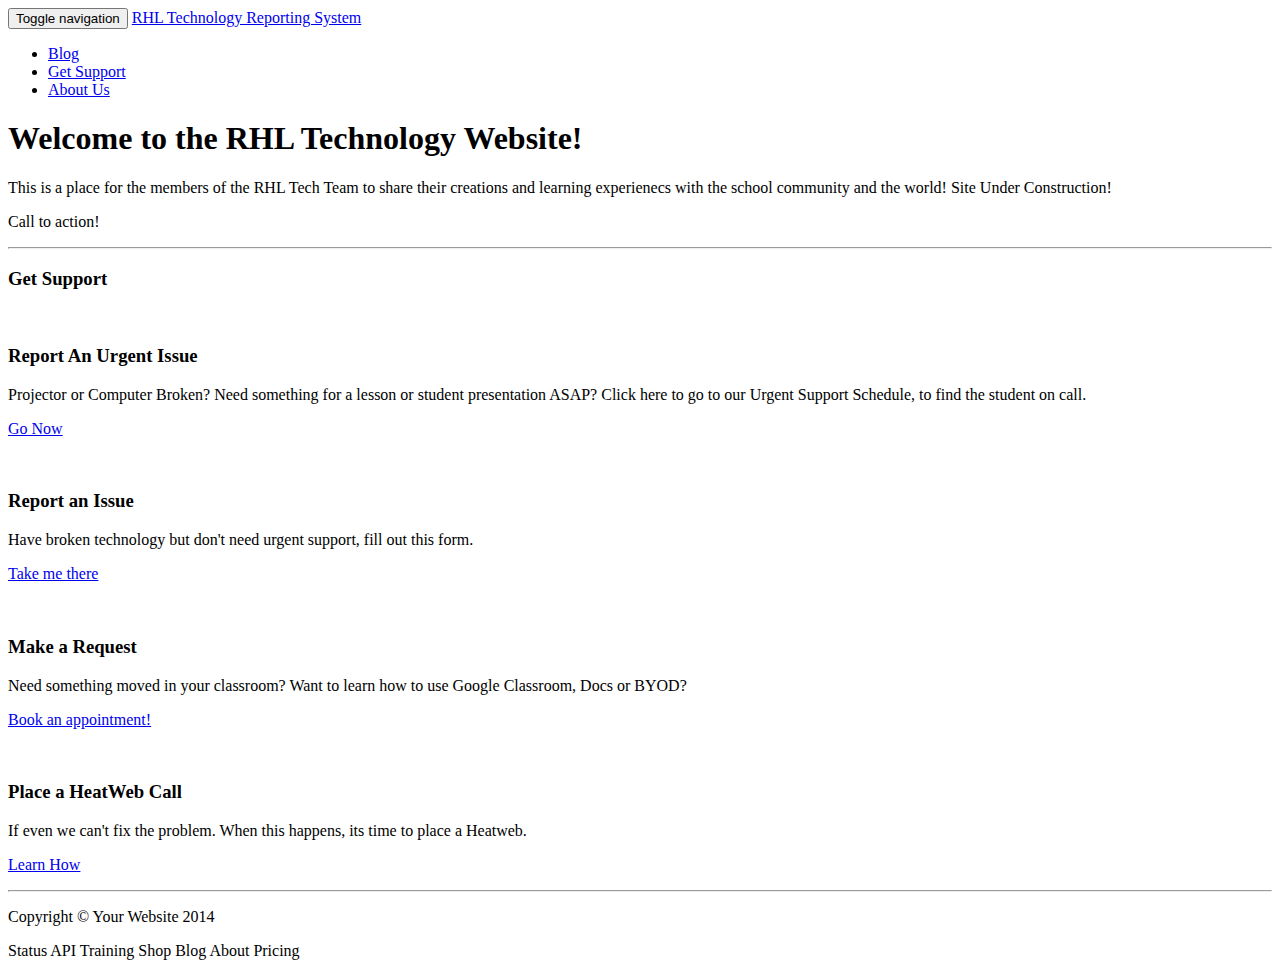
==== index.html @ 04a45188 "webpage change" ====
<!DOCTYPE html>
<html lang="en">

<head>

    <meta charset="utf-8">
    <meta http-equiv="X-UA-Compatible" content="IE=edge">
    <meta name="viewport" content="width=device-width, initial-scale=1">
    <meta name="description" content="">
    <meta name="author" content="">

    <title>RHL Technology</title>

   <!-- Latest compiled and minified CSS -->
<link rel="stylesheet" href="https://maxcdn.bootstrapcdn.com/bootstrap/3.3.6/css/bootstrap.min.css" integrity="sha384-1q8mTJOASx8j1Au+a5WDVnPi2lkFfwwEAa8hDDdjZlpLegxhjVME1fgjWPGmkzs7" crossorigin="anonymous">

<!-- Optional theme -->
<link rel="stylesheet" href="https://maxcdn.bootstrapcdn.com/bootstrap/3.3.6/css/bootstrap-theme.min.css" integrity="sha384-fLW2N01lMqjakBkx3l/M9EahuwpSfeNvV63J5ezn3uZzapT0u7EYsXMjQV+0En5r" crossorigin="anonymous">

<!-- Latest compiled and minified JavaScript -->
<script src="https://maxcdn.bootstrapcdn.com/bootstrap/3.3.6/js/bootstrap.min.js" integrity="sha384-0mSbJDEHialfmuBBQP6A4Qrprq5OVfW37PRR3j5ELqxss1yVqOtnepnHVP9aJ7xS" crossorigin="anonymous"></script>

    <!-- Custom CSS -->
    <link href="css/heroic-features.css" rel="stylesheet">

    <!-- HTML5 Shim and Respond.js IE8 support of HTML5 elements and media queries -->
    <!-- WARNING: Respond.js doesn't work if you view the page via file:// -->
    <!--[if lt IE 9]>
        <script src="https://oss.maxcdn.com/libs/html5shiv/3.7.0/html5shiv.js"></script>
        <script src="https://oss.maxcdn.com/libs/respond.js/1.4.2/respond.min.js"></script>
    <![endif]-->

</head>

<body>

    <!-- Navigation -->
    <nav class="navbar navbar-inverse navbar-fixed-top" role="navigation">
        <div class="container">
            <!-- Brand and toggle get grouped for better mobile display -->
            <div class="navbar-header">
                <button type="button" class="navbar-toggle" data-toggle="collapse" data-target="#bs-example-navbar-collapse-1">
                    <span class="sr-only">Toggle navigation</span>
                    <span class="icon-bar"></span>
                    <span class="icon-bar"></span>
                    <span class="icon-bar"></span>
                </button>
                <a class="navbar-brand" href="#">RHL Technology Reporting System</a>
            </div>
            <!-- Collect the nav links, forms, and other content for toggling -->
            <div class="collapse navbar-collapse" id="bs-example-navbar-collapse-1">
                <ul class="nav navbar-nav">
                    <li>
                        <a href="#">Blog</a>
                    </li>
                    <li>
                        <a href="#">Get Support</a>
                    </li>
                    <li>
                        <a href="#">About Us</a>
                    </li>
                </ul>
            </div>
            <!-- /.navbar-collapse -->
        </div>
        <!-- /.container -->
    </nav>

    <!-- Page Content -->
    <div class="container">

        <!-- Jumbotron Header -->
        <header class="jumbotron hero-spacer">
            <h1>Welcome to the RHL Technology Website!</h1>
            <p>This is a place for the members of the RHL Tech Team to share their creations and learning experienecs with the school community and the world! Site Under Construction!</p>
            <p><a class="btn btn-primary btn-large">Call to action!</a>
            </p>
        </header>

        <hr>

        <!-- Title -->
        <div class="row">
            <div class="col-lg-12">
                <p name="getsupport"><h3>Get Support</h3></p>
            </div>
        </div>
        <!-- /.row -->

        <!-- Page Features -->
        <div class="row text-center">

            <div class="col-md-3 col-sm-6 hero-feature">
                <div class="thumbnail">
                    <img src="http://placehold.it/800x500" alt="">
                    <div class="caption">
                        <h3>Report An Urgent Issue</h3>
                        <p>Projector or Computer Broken? Need something for a lesson or student presentation ASAP? Click here to go to our Urgent Support Schedule, to find the student on call. </p>
                        <p>
                            <a href="#" class="btn btn-primary">Go Now</a>
                        </p>
                    </div>
                </div>
            </div>

            <div class="col-md-3 col-sm-6 hero-feature">
                <div class="thumbnail">
                    <img src="http://placehold.it/800x500" alt="">
                    <div class="caption">
                        <h3>Report an Issue</h3>
                        <p>Have broken technology but don't need urgent support, fill out this form. </p>
                        <p>
                            <a href="#" class="btn btn-primary">Take me there</a>
                        </p>
                    </div>
                </div>
            </div>

            <div class="col-md-3 col-sm-6 hero-feature">
                <div class="thumbnail">
                    <img src="http://placehold.it/800x500" alt="">
                    <div class="caption">
                        <h3>Make a Request</h3>
                        <p>Need something moved in your classroom? Want to learn how to use Google Classroom, Docs or BYOD? </p>
                        <p>
                            <a href="#" class="btn btn-primary">Book an appointment!</a>
                        </p>
                    </div>
                </div>
            </div>

     <div class="col-md-3 col-sm-6 hero-feature">
                <div class="thumbnail">
                    <img src="http://placehold.it/800x500" alt="">
                    <div class="caption">
                        <h3>Place a HeatWeb Call</h3>
                        <p>If even we can't fix the problem. When this happens, its time to place a Heatweb. </p>
                        <p>
                            <a href="#" class="btn btn-primary">Learn How</a>
                        </p>
                    </div>
                </div>
            </div>


        </div>
        <!-- /.row -->

        <hr>

        <!-- Footer -->
        <footer>
            <div class="row">
                <div class="col-lg-12">
                    <p>Copyright &copy; Your Website 2014</p>
                </div>
            </div>
        </footer>

    </div>
    <!-- /.container -->

    <!-- jQuery -->
    <script src="js/jquery.js"></script>

    <!-- Bootstrap Core JavaScript -->
    <script src="js/bootstrap.min.js"></script>

</body>

</html>
Status API Training Shop Blog About Pricing
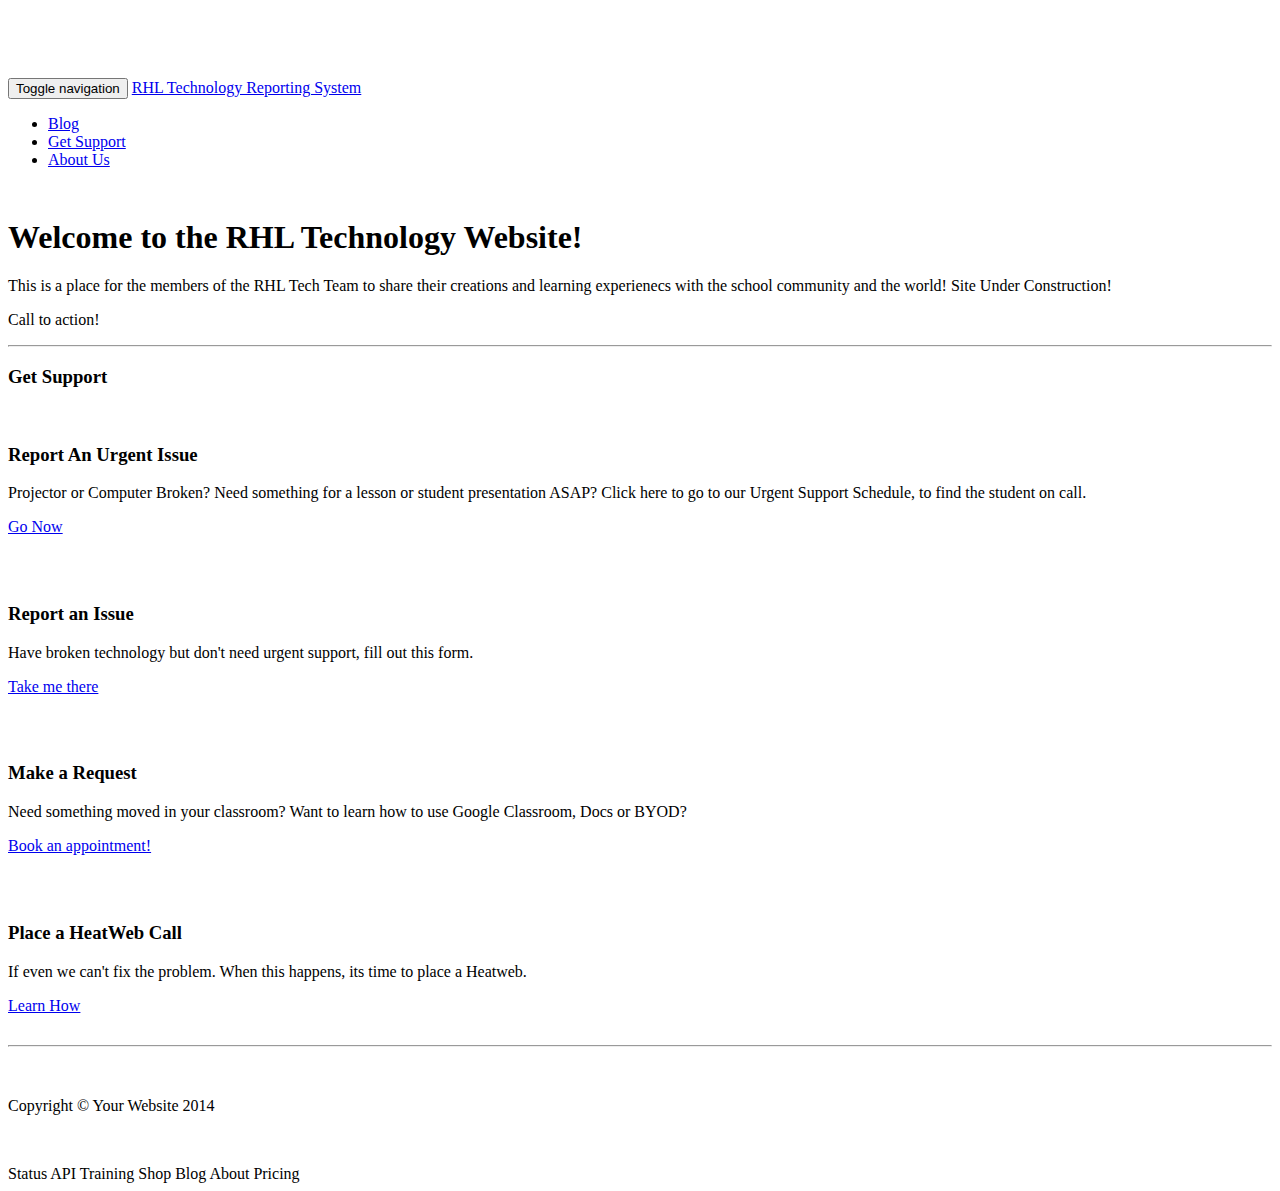
==== commit 739ead1e: "webpage change" ====
--- a/index.html
+++ b/index.html
@@ -82,7 +82,7 @@
         <!-- Title -->
         <div class="row">
             <div class="col-lg-12">
-                <p name="getsupport"><h3>Get Support</h3></p>
+                <a class="special" id="getsupport"><h3>Get Support</h3></a>
             </div>
         </div>
         <!-- /.row -->
--- a/css/heroic-features.css
+++ b/css/heroic-features.css
@@ -0,0 +1,25 @@
+/*!
+ * Start Bootstrap - Heroic Features HTML Template (http://startbootstrap.com)
+ * Code licensed under the Apache License v2.0.
+ * For details, see http://www.apache.org/licenses/LICENSE-2.0.
+ */
+
+body {
+    padding-top: 70px; /* Required padding for .navbar-fixed-top. Remove if using .navbar-static-top. Change if height of navigation changes. */
+}
+
+.hero-spacer {
+    margin-top: 50px;
+}
+
+.hero-feature {
+    margin-bottom: 30px;
+}
+
+footer {
+    margin: 50px 0;
+}
+
+.special{
+	 text-decoration: none; 
+}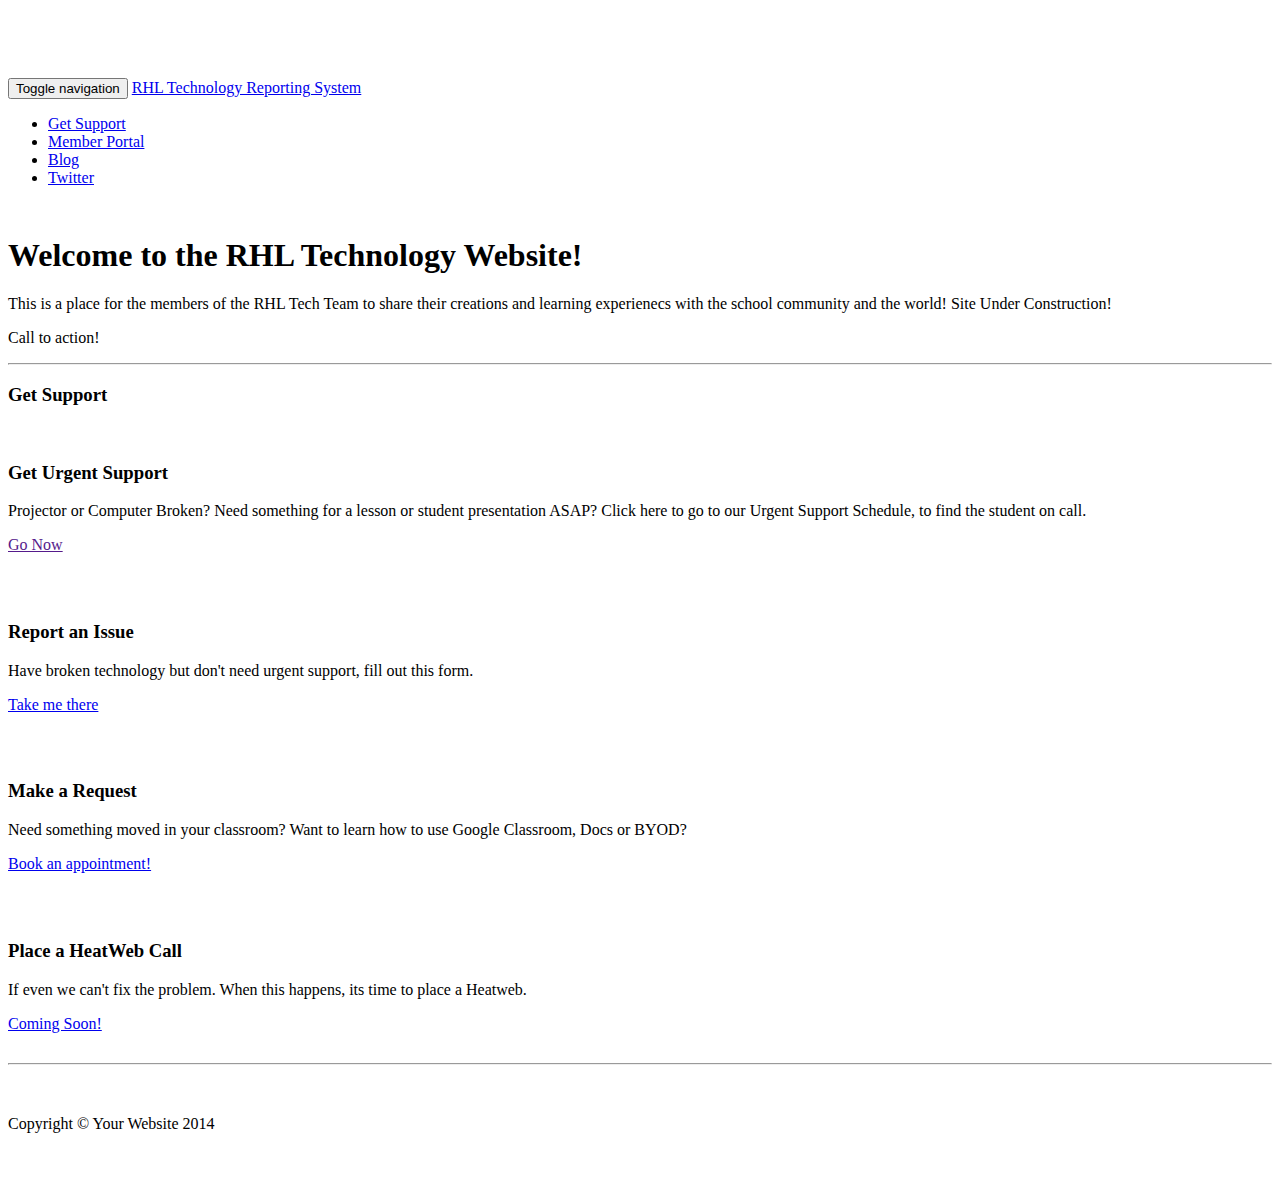
==== commit 130c1921: "Update index.html" ====
--- a/index.html
+++ b/index.html
@@ -51,14 +51,20 @@
             <div class="collapse navbar-collapse" id="bs-example-navbar-collapse-1">
                 <ul class="nav navbar-nav">
                     <li>
+                        <a href="#getsupport">Get Support</a>
+                    </li>
+                    <li>
+                        <a href="https://sites.google.com/site/rhltechteamportal/">Member Portal</a>
+                    </li>
+
+                 <li>
                         <a href="#">Blog</a>
                     </li>
-                    <li>
-                        <a href="#">Get Support</a>
+
+                   <li>
+                        <a href="www.twitter.com/RHLTechTeam">Twitter</a>
                     </li>
-                    <li>
-                        <a href="#">About Us</a>
-                    </li>
+
                 </ul>
             </div>
             <!-- /.navbar-collapse -->
@@ -94,10 +100,10 @@
                 <div class="thumbnail">
                     <img src="http://placehold.it/800x500" alt="">
                     <div class="caption">
-                        <h3>Report An Urgent Issue</h3>
+                        <h3>Get Urgent Support</h3>
                         <p>Projector or Computer Broken? Need something for a lesson or student presentation ASAP? Click here to go to our Urgent Support Schedule, to find the student on call. </p>
                         <p>
-                            <a href="#" class="btn btn-primary">Go Now</a>
+                            <a href="" class="btn btn-primary">Go Now</a>
                         </p>
                     </div>
                 </div>
@@ -110,7 +116,7 @@
                         <h3>Report an Issue</h3>
                         <p>Have broken technology but don't need urgent support, fill out this form. </p>
                         <p>
-                            <a href="#" class="btn btn-primary">Take me there</a>
+                            <a href="http://goo.gl/forms/8OxNEbQVdB" class="btn btn-primary">Take me there</a>
                         </p>
                     </div>
                 </div>
@@ -123,7 +129,7 @@
                         <h3>Make a Request</h3>
                         <p>Need something moved in your classroom? Want to learn how to use Google Classroom, Docs or BYOD? </p>
                         <p>
-                            <a href="#" class="btn btn-primary">Book an appointment!</a>
+                            <a href="https://docs.google.com/forms/d/1tv2XCPG1Ac9tFl0lLeK8q9GgLXXTuTBnVa8tJOLbK2k/viewform?c=0&w=1" class="btn btn-primary">Book an appointment!</a>
                         </p>
                     </div>
                 </div>
@@ -136,7 +142,7 @@
                         <h3>Place a HeatWeb Call</h3>
                         <p>If even we can't fix the problem. When this happens, its time to place a Heatweb. </p>
                         <p>
-                            <a href="#" class="btn btn-primary">Learn How</a>
+                            <a href="#" class="btn btn-primary">Coming Soon!</a>
                         </p>
                     </div>
                 </div>
@@ -169,4 +175,4 @@
 </body>
 
 </html>
-Status API Training Shop Blog About Pricing
+
--- a/css/heroic-features.css
+++ b/css/heroic-features.css
@@ -22,4 +22,5 @@
 
 .special{
 	 text-decoration: none; 
+	 color: black;
 }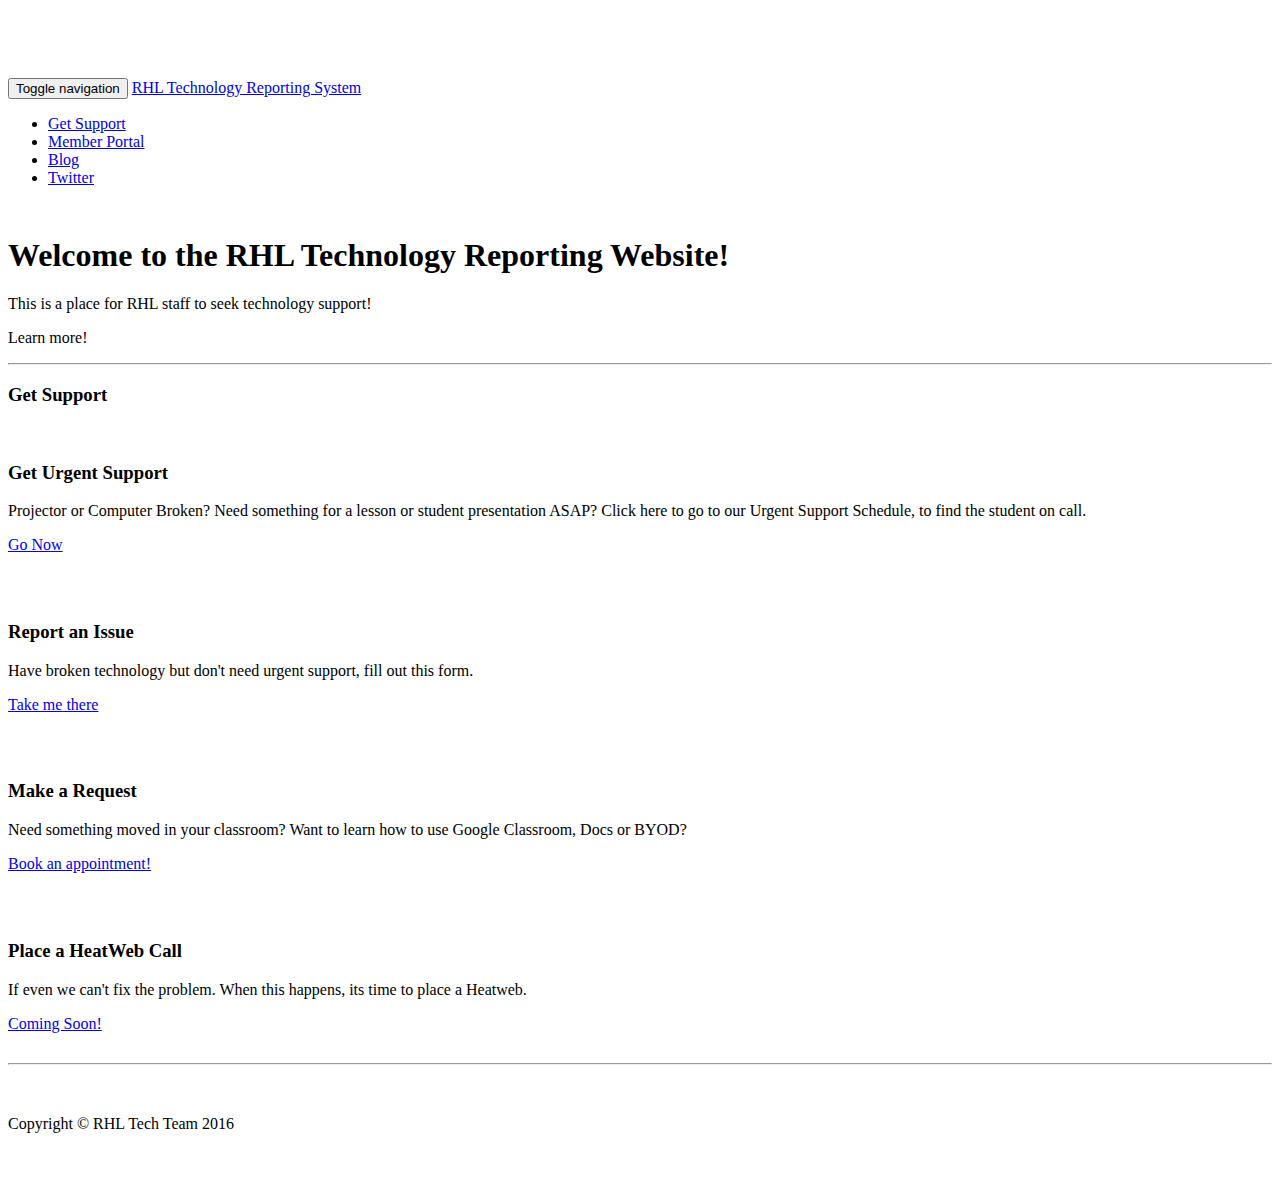
==== commit 69f53616: "Update index.html" ====
--- a/index.html
+++ b/index.html
@@ -62,7 +62,7 @@
                     </li>
 
                    <li>
-                        <a href="www.twitter.com/RHLTechTeam">Twitter</a>
+                        <a href="http://www.twitter.com/RHLTechTeam">Twitter</a>
                     </li>
 
                 </ul>
@@ -77,9 +77,9 @@
 
         <!-- Jumbotron Header -->
         <header class="jumbotron hero-spacer">
-            <h1>Welcome to the RHL Technology Website!</h1>
-            <p>This is a place for the members of the RHL Tech Team to share their creations and learning experienecs with the school community and the world! Site Under Construction!</p>
-            <p><a class="btn btn-primary btn-large">Call to action!</a>
+            <h1>Welcome to the RHL Technology Reporting Website!</h1>
+            <p>This is a place for RHL staff to seek technology support!</p>
+            <p><a class="btn btn-primary btn-large">Learn more!</a>
             </p>
         </header>
 
@@ -98,12 +98,12 @@
 
             <div class="col-md-3 col-sm-6 hero-feature">
                 <div class="thumbnail">
-                    <img src="http://placehold.it/800x500" alt="">
+                    <img src="http://www.digit-com.com/ProductImages/Nortel_M7208_Telephone_Set.jpg" alt="">
                     <div class="caption">
                         <h3>Get Urgent Support</h3>
                         <p>Projector or Computer Broken? Need something for a lesson or student presentation ASAP? Click here to go to our Urgent Support Schedule, to find the student on call. </p>
                         <p>
-                            <a href="" class="btn btn-primary">Go Now</a>
+                            <a href="goo.gl/tyCZVX" class="btn btn-primary">Go Now</a>
                         </p>
                     </div>
                 </div>
@@ -158,7 +158,7 @@
         <footer>
             <div class="row">
                 <div class="col-lg-12">
-                    <p>Copyright &copy; Your Website 2014</p>
+                    <p>Copyright &copy; RHL Tech Team 2016</p>
                 </div>
             </div>
         </footer>
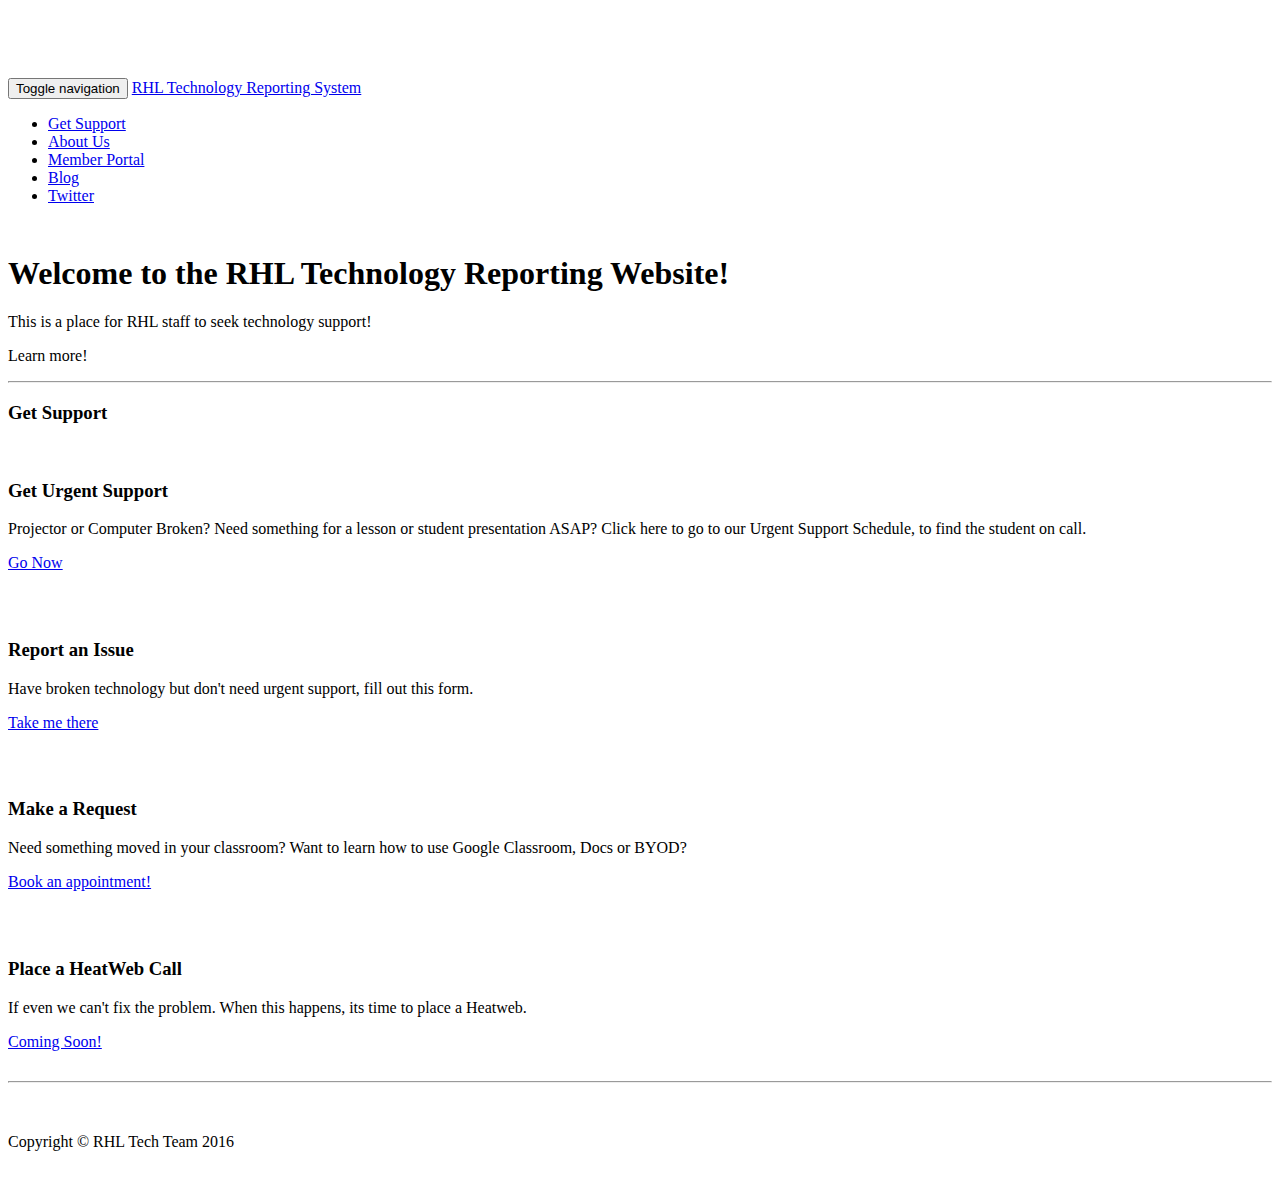
==== commit e35edad7: "Update index.html" ====
--- a/index.html
+++ b/index.html
@@ -52,6 +52,9 @@
                 <ul class="nav navbar-nav">
                     <li>
                         <a href="#getsupport">Get Support</a>
+                    </li>
+                     <li>
+                        <a href="/Report/aboutus.html">About Us</a>
                     </li>
                     <li>
                         <a href="https://sites.google.com/site/rhltechteamportal/">Member Portal</a>
@@ -111,7 +114,7 @@
 
             <div class="col-md-3 col-sm-6 hero-feature">
                 <div class="thumbnail">
-                    <img src="http://placehold.it/800x500" alt="">
+                    <img src="http://www.irvineducator.com/uploads/6/3/7/4/63744617/4194226_orig.jpg" alt="">
                     <div class="caption">
                         <h3>Report an Issue</h3>
                         <p>Have broken technology but don't need urgent support, fill out this form. </p>
@@ -124,7 +127,7 @@
 
             <div class="col-md-3 col-sm-6 hero-feature">
                 <div class="thumbnail">
-                    <img src="http://placehold.it/800x500" alt="">
+                    <img src="http://powerpictures.crystalgraphics.com/photo/computer_generated_man_holding_wrench_cg1p0500755c_th.jpg" alt="">
                     <div class="caption">
                         <h3>Make a Request</h3>
                         <p>Need something moved in your classroom? Want to learn how to use Google Classroom, Docs or BYOD? </p>
@@ -137,7 +140,7 @@
 
      <div class="col-md-3 col-sm-6 hero-feature">
                 <div class="thumbnail">
-                    <img src="http://placehold.it/800x500" alt="">
+                    <img src="https://pbs.twimg.com/profile_images/699246617367543809/Ku63aN-8.jpg" alt="">
                     <div class="caption">
                         <h3>Place a HeatWeb Call</h3>
                         <p>If even we can't fix the problem. When this happens, its time to place a Heatweb. </p>
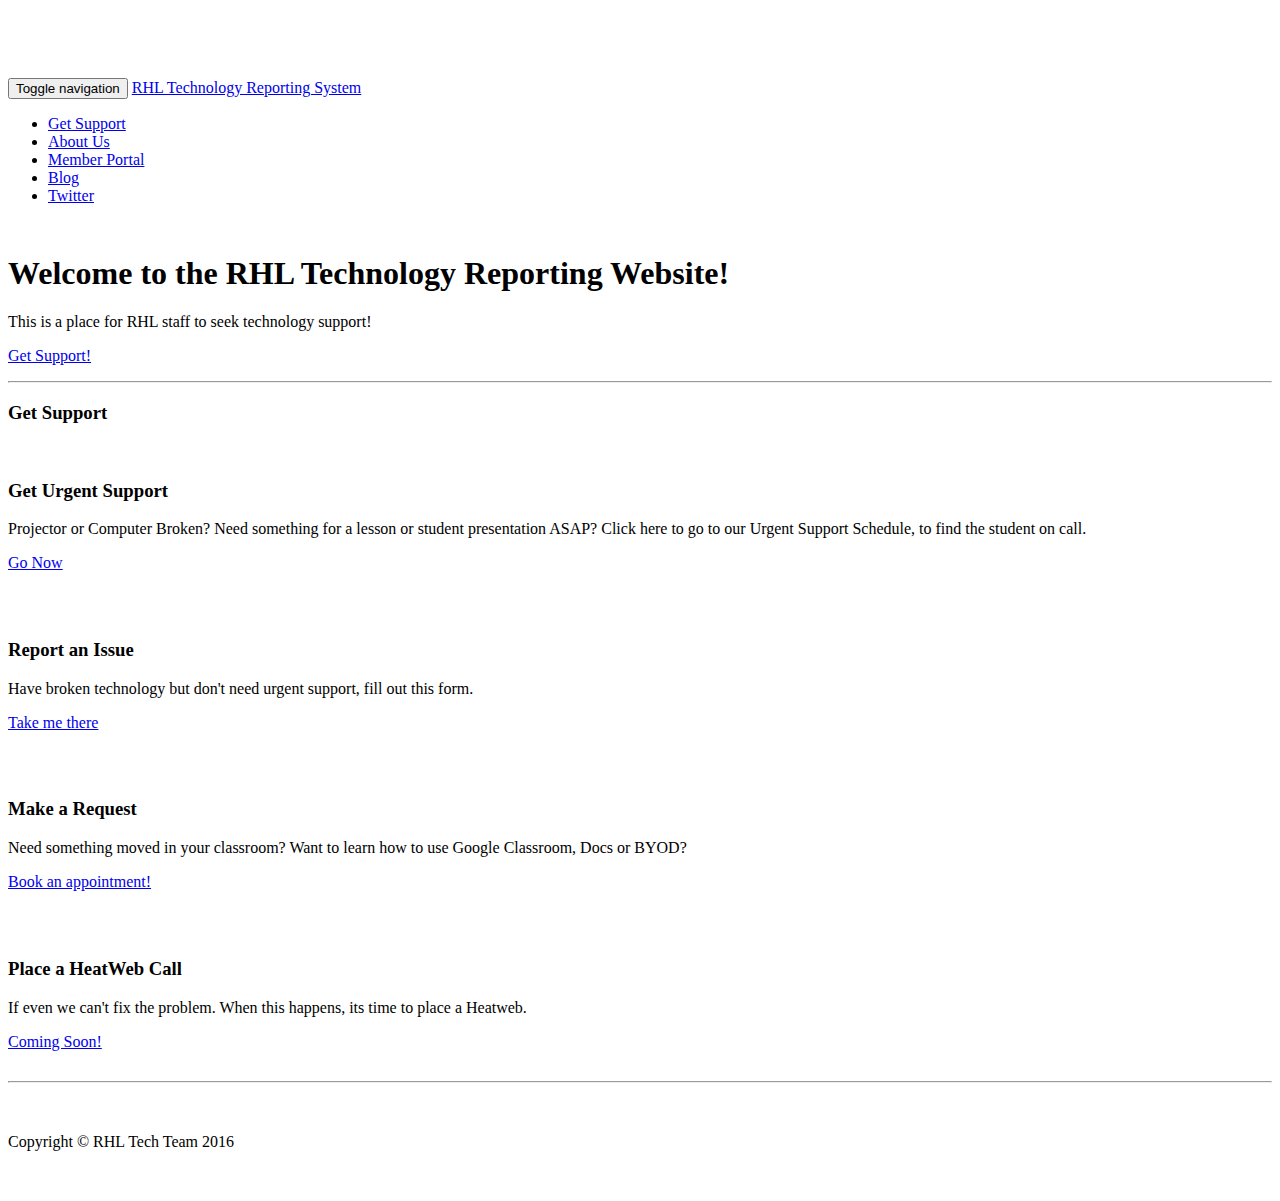
==== commit 9fd2a409: "Update index.html" ====
--- a/index.html
+++ b/index.html
@@ -9,7 +9,7 @@
     <meta name="description" content="">
     <meta name="author" content="">
 
-    <title>RHL Technology</title>
+    <title>Report -  RHL Technology Reporting</title>
 
    <!-- Latest compiled and minified CSS -->
 <link rel="stylesheet" href="https://maxcdn.bootstrapcdn.com/bootstrap/3.3.6/css/bootstrap.min.css" integrity="sha384-1q8mTJOASx8j1Au+a5WDVnPi2lkFfwwEAa8hDDdjZlpLegxhjVME1fgjWPGmkzs7" crossorigin="anonymous">
@@ -45,7 +45,7 @@
                     <span class="icon-bar"></span>
                     <span class="icon-bar"></span>
                 </button>
-                <a class="navbar-brand" href="#">RHL Technology Reporting System</a>
+                <a class="navbar-brand" href="/Report">RHL Technology Reporting System</a>
             </div>
             <!-- Collect the nav links, forms, and other content for toggling -->
             <div class="collapse navbar-collapse" id="bs-example-navbar-collapse-1">
@@ -82,7 +82,7 @@
         <header class="jumbotron hero-spacer">
             <h1>Welcome to the RHL Technology Reporting Website!</h1>
             <p>This is a place for RHL staff to seek technology support!</p>
-            <p><a class="btn btn-primary btn-large">Learn more!</a>
+            <p><a class="btn btn-primary btn-large" href="#getsupport">Get Support!</a>
             </p>
         </header>
 
@@ -106,7 +106,7 @@
                         <h3>Get Urgent Support</h3>
                         <p>Projector or Computer Broken? Need something for a lesson or student presentation ASAP? Click here to go to our Urgent Support Schedule, to find the student on call. </p>
                         <p>
-                            <a href="goo.gl/tyCZVX" class="btn btn-primary">Go Now</a>
+                            <a href="http://goo.gl/tyCZVX" class="btn btn-primary">Go Now</a>
                         </p>
                     </div>
                 </div>
